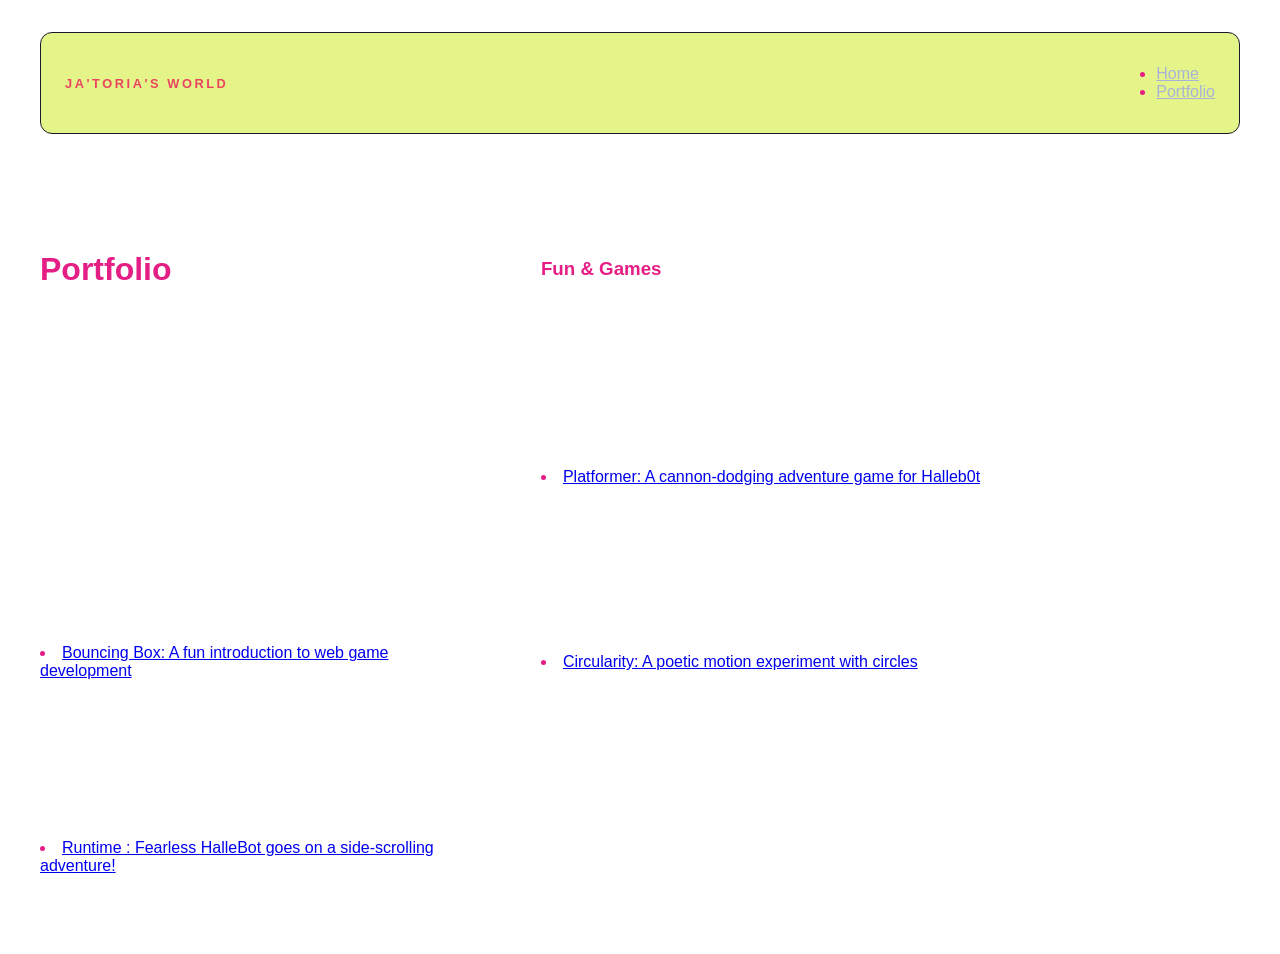
==== portfolio.html @ d68c18c5 "message" ====
<!DOCTYPE html>
<html>
  <head>
    <title>ja'toria's world</title>
    <link rel="stylesheet" href="style.css" />
  </head>

  <body>
    <!-- All content goes here -->
    <div id="all-contents">
      <nav>
         <h1>ja'toria's world</h1>
  <ul id="nav-ul">
    <li class="nav-li">
      <a href="index.html">Home</a>
    </li>
    <li class="nav-li">
      <a href="portfolio.html">Portfolio</a>
    </li>
  </ul>
  </nav>

  <main>
    <h1>Portfolio</h1>
    <h3>Fun & Games</h3>
    <ul id="portfolio">

    </ul>
<li>
  <a href="fsd-projects/platformer/">Platformer: A cannon-dodging adventure game for Halleb0t</a>
</li>
<li>
  <a href="fsd-projects/bouncing-box/">Bouncing Box: A fun introduction to web game development</a>
</li>
<li>
  <a href="fsd-projects/circularity/">Circularity: A poetic motion experiment with circles</a>
</li>
<li>
 <a href="fsd-projects/runtime/">Runtime : Fearless HalleBot goes on a side-scrolling adventure!</a>
</li>

    <!-- ASD Projects will go here -->

  </div>
  </main>
    </div>
  </body>
</html>
---- style.css ----
* {
  box-sizing: border-box;
}

body {
  margin: 0;
  background: #ffffff11;
  color: #e51e85;
  font-family: "Helvetica Neue", Arial, sans-serif;
}

#all-contents {
  max-width: 1500px;
  min-height: 100vh;
  margin: 0 auto;
  padding: 32px 40px;
}
main {
  display: grid;
  grid-template-columns: minmax(220px, 1fr) minmax(420px, 1.6fr);
  align-items: center;
  min-height: calc(100vh - 160px);
  gap: clamp(32px, 5vw, 80px);
}

.sidebar {
  width: 100%;
}

.content {
  display: flex;
  flex-direction: column;
  align-items: flex-start;
  gap: 12px;
}
h2 {
  margin: 0;
  font-size: clamp(4rem, 10vw, 7rem);
  line-height: 0.9;
  font-weight: 900;
  letter-spacing: -0.04em;
  text-transform: uppercase;
  color: #000;
}

.content > p {
  margin: 0;
  color: #999;
  font-size: 0.9rem;
  text-transform: uppercase;
  letter-spacing: 0.15em;
  line-height: 1.4;
}
h2 {
  margin: 0;
  font-size: clamp(4rem, 10vw, 7rem);
  line-height: 0.9;
  font-weight: 900;
  letter-spacing: -0.04em;
  text-transform: uppercase;
  color: #000;
}

.content > p {
  margin: 0;
  color: #999;
  font-size: 0.9rem;
  text-transform: uppercase;
  letter-spacing: 0.15em;
  line-height: 1.4;
}
#interests {
  margin-top: 32px;
  width: 100%;
}

#interests h3 {
  margin: 0 0 12px;
  font-size: 0.75rem;
  font-weight: 700;
  text-transform: uppercase;
  letter-spacing: 0.2em;
  color: #aaa;
}

#interests ul {
  list-style: none;
  margin: 0;
  padding: 0;
  display: flex;
  flex-wrap: wrap;
  gap: 8px;
}

#interests li {
  color: #555;
  font-size: 1rem;
  font-weight: 600;
  padding: 10px 20px;
  background: #fff;
  border: 1px solid #ddd;
  border-radius: 100px;
  transition:
    background 0.25s ease,
    color 0.25s ease,
    transform 0.25s ease;
  cursor: default;
}

#interests li:hover {
  background: #000;
  color: #fff;
  border-color: #000;
  transform: translateY(-2px);
}
#interests h3 {
  color: #e94560;
}

#interests li {
  background: #ffe8ec;
  border-color: #e94560;
  color: #e94560;
}

#interests li:hover {
  background: #e94560;
  color: #fff;
}
.sidebar-img {
  width: 100%;
  max-width: 760px;
  aspect-ratio: 3 / 4;
  object-fit: cover;
  display: block;
  border-radius: 16px;
  filter: grayscale(100%);
  box-shadow: 0 8px 30px rgba(0, 0, 0, 0.12);
  transition:
    filter 0.4s ease,
    transform 0.4s ease,
    box-shadow 0.4s ease;
}

.sidebar-img:hover {
  filter: grayscale(0%);
  transform: translateY(-4px);
  box-shadow: 0 16px 40px rgba(0, 0, 0, 0.18);
}
.sidebar-img {
  width: 100%;
  max-width: 760px;
  aspect-ratio: 3 / 4;
  object-fit: cover;
  display: block;
  border-radius: 24px;
  box-shadow: 0 8px 30px rgba(0, 0, 0, 0.12);
}
nav {
  display: flex;
  justify-content: space-between;
  align-items: center;
  margin-bottom: 48px;
  padding: 16px 24px;
  background: #fff;
  border: 1px solid #e0e0e0;
  border-radius: 12px;
}

nav h1 {
  margin: 0;
  font-size: 0.8rem;
  font-weight: 700;
  text-transform: uppercase;
  letter-spacing: 0.2em;
  color: #000;
}
nav {
  background: #cae80d7d;
  border-color: #1a1a2e;
}

nav h1 {
  color: #e94560;
}

.nav-li a {
  color: #a8b2d8;
}

.nav-li a:hover {
  background: #e94560;
  color: #fff;
}
/* Portfolio styles */
.content h1 {
  color: black;
}

#portfolio {
  list-style: none;
  margin: 0;
  padding: 0;
  width: 100%;
  display: flex;
  flex-direction: column;
  gap: 8px;
}

#portfolio li {
  border-radius: 12px;
  overflow: hidden;
}

#portfolio a {
  display: flex;
  justify-content: space-between;
  align-items: center;
  text-decoration: none;
  color: #444;
  padding: 16px 20px;
  font-size: 1.1rem;
  font-weight: 500;
  background: #fff;
  border: 1px solid #e0e0e0;
  border-radius: 12px;
  transition: background 0.25s ease, color 0.25s ease, transform 0.25s ease;
}

#portfolio a:hover {
  background: #000;
  color: #fff;
  transform: translateX(4px);
}

#portfolio a::after {
  content: "->";
  font-size: 0.85rem;
  opacity: 0.4;
  transition: opacity 0.25s ease;
  white-space: nowrap;
}

#portfolio a:hover::after {
  opacity: 1;
}
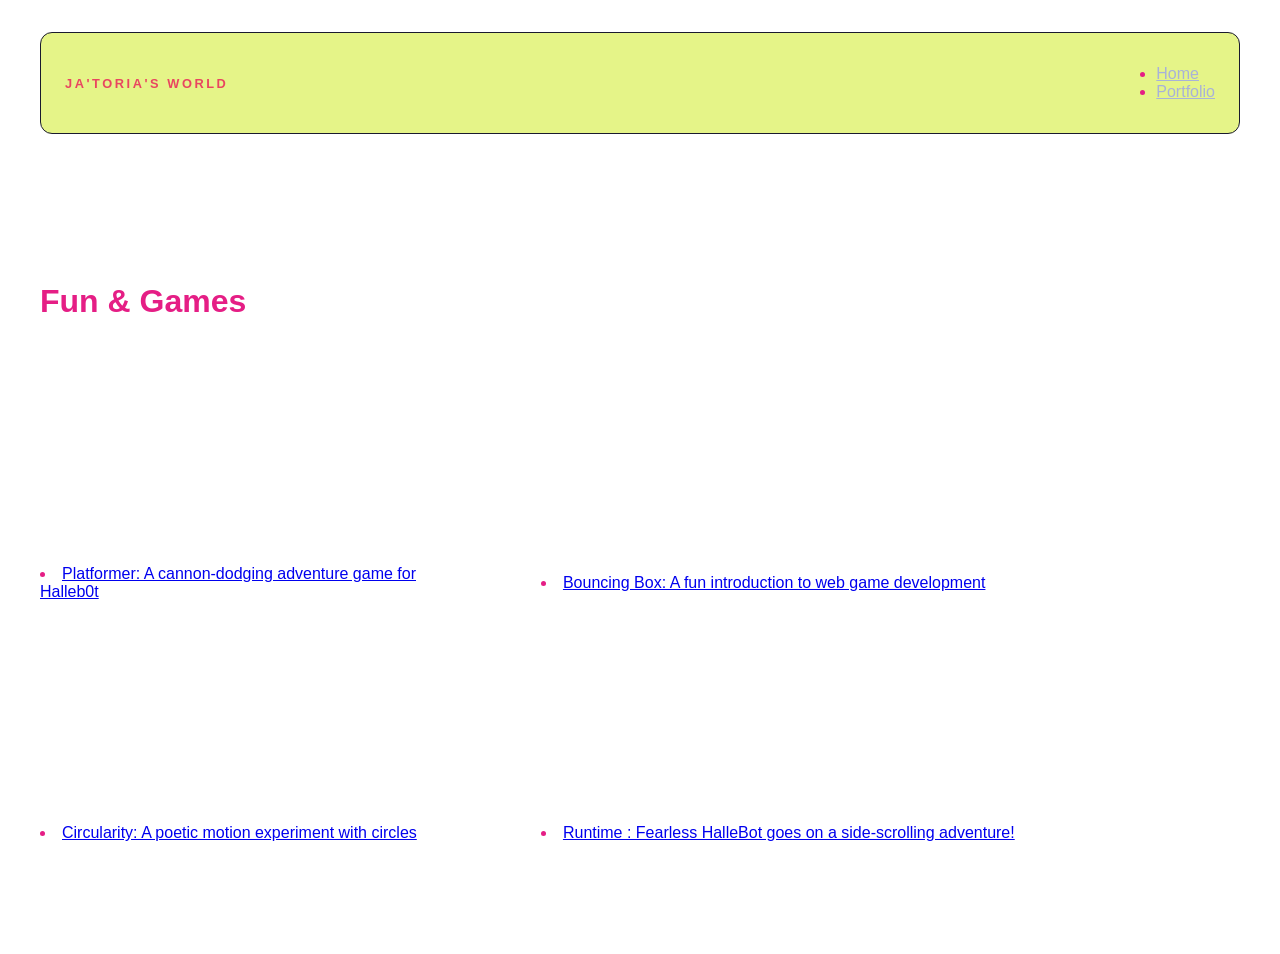
==== commit d4694749: "message" ====
--- a/portfolio.html
+++ b/portfolio.html
@@ -21,8 +21,7 @@
   </nav>
 
   <main>
-    <h1>Portfolio</h1>
-    <h3>Fun & Games</h3>
+    <h1>Fun & Games</h1>
     <ul id="portfolio">
 
     </ul>
